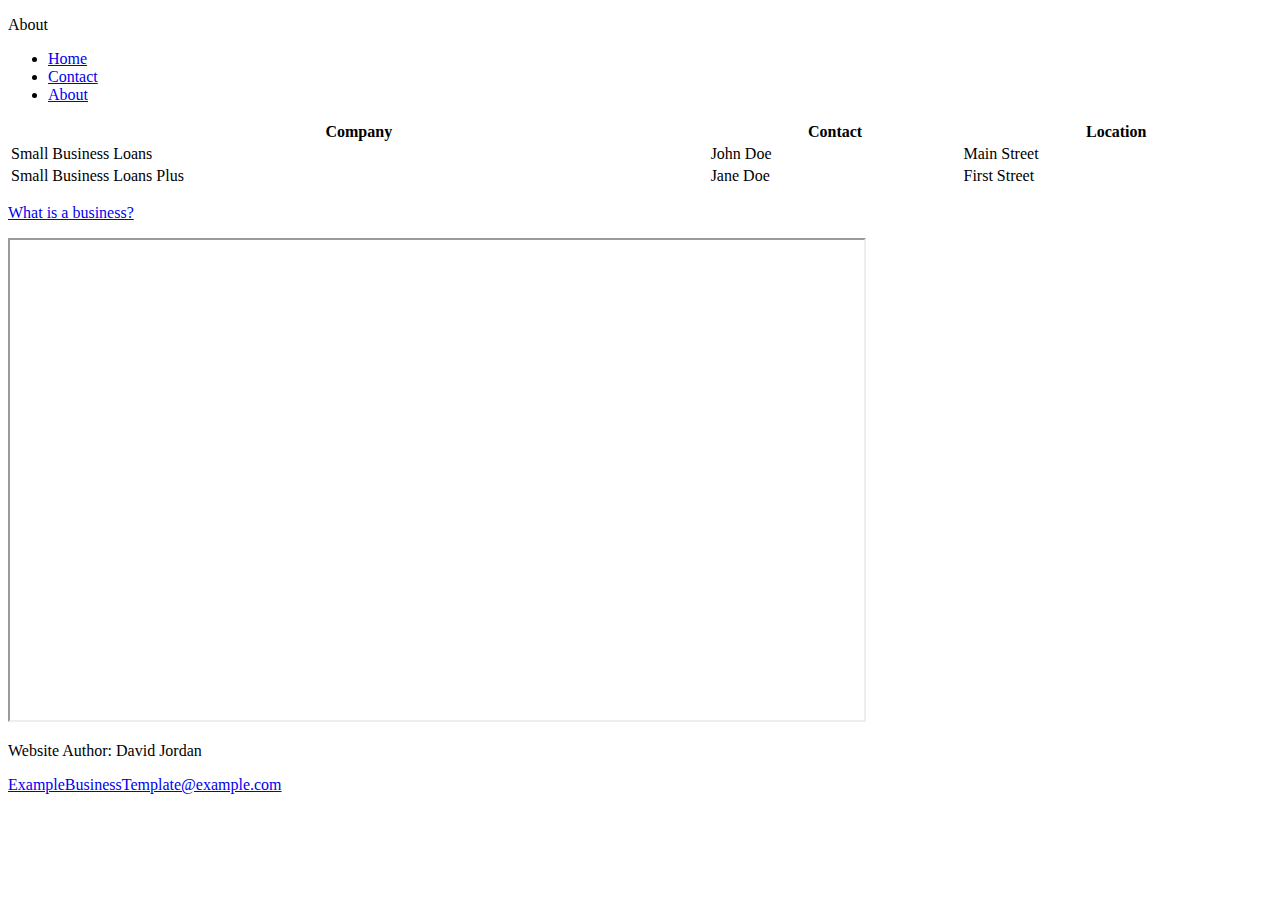
==== about.html @ 6efcb6fd "Update about.html" ====
<!DOCTYPE html>
<html>

<head>
  <!--Source: https://www.w3schools.com/css/css_howto.asp-->
  <link rel="stylesheet" href="mystylesheet.css">
  <!--Source: https://www.w3schools.com/tags/tag_meta.asp -->
    <meta charset="UTF-8">
    <meta name="description" content="Small Business Website Template">
    <meta name="author" content="David Jordan">
    <meta name="viewport" content="width=device-width, initial-scale=1.0">
</head>
  <body>
    <!--Source: https://www.w3schools.com/tags/tag_header.asp-->
    <header>
      <p>About</p>
    </header>
    <!--Source: https://www.w3schools.com/css/css_navbar_horizontal.asp-->
    <ul>
      <li><a href="https://djorda83.github.io/djorda83/">Home</a></li>
      <li><a href="https://djorda83.github.io/djorda83/contact.html">Contact</a></li>
      <li><a href="#">About</a></li>
    </ul>

    <!--Source: https://www.w3schools.com/html/tryit.asp?filename=tryhtml_table3-->

    <table style="width:100%">
      <tr>
        <th>Company</th>
        <th>Contact</th>
        <th>Location</th>
      </tr>
      <tr>
        <td>Small Business Loans</td>
        <td>John Doe</td>
        <td>Main Street</td>
      </tr>
      <tr>
        <td>Small Business Loans Plus</td>
        <td>Jane Doe</td>
        <td>First Street</td>
      </tr>
    </table>

    <!--Source: ttps://www.w3schools.com/html/html_youtube.asp-->
    <!--Source: https://www.w3schools.com/html/html_links.asp-->
    <p><a href="https://www.investopedia.com/terms/b/business.asp">What is a business?</a></p>
    <iframe width="854" height="480" src="https://www.youtube.com/embed/aozlwC3XwfY?autoplay=1&mute=1">
    </iframe>

  
    
    <!--
    Source: https://www.w3schools.com/tags/tag_footer.asp-->
    <footer>
      <p>Website Author: David Jordan</p>
      <a href="mailto:ExampleBusinessTemplate@example.com">ExampleBusinessTemplate@example.com</a>
    </footer>
  </body>

</html>
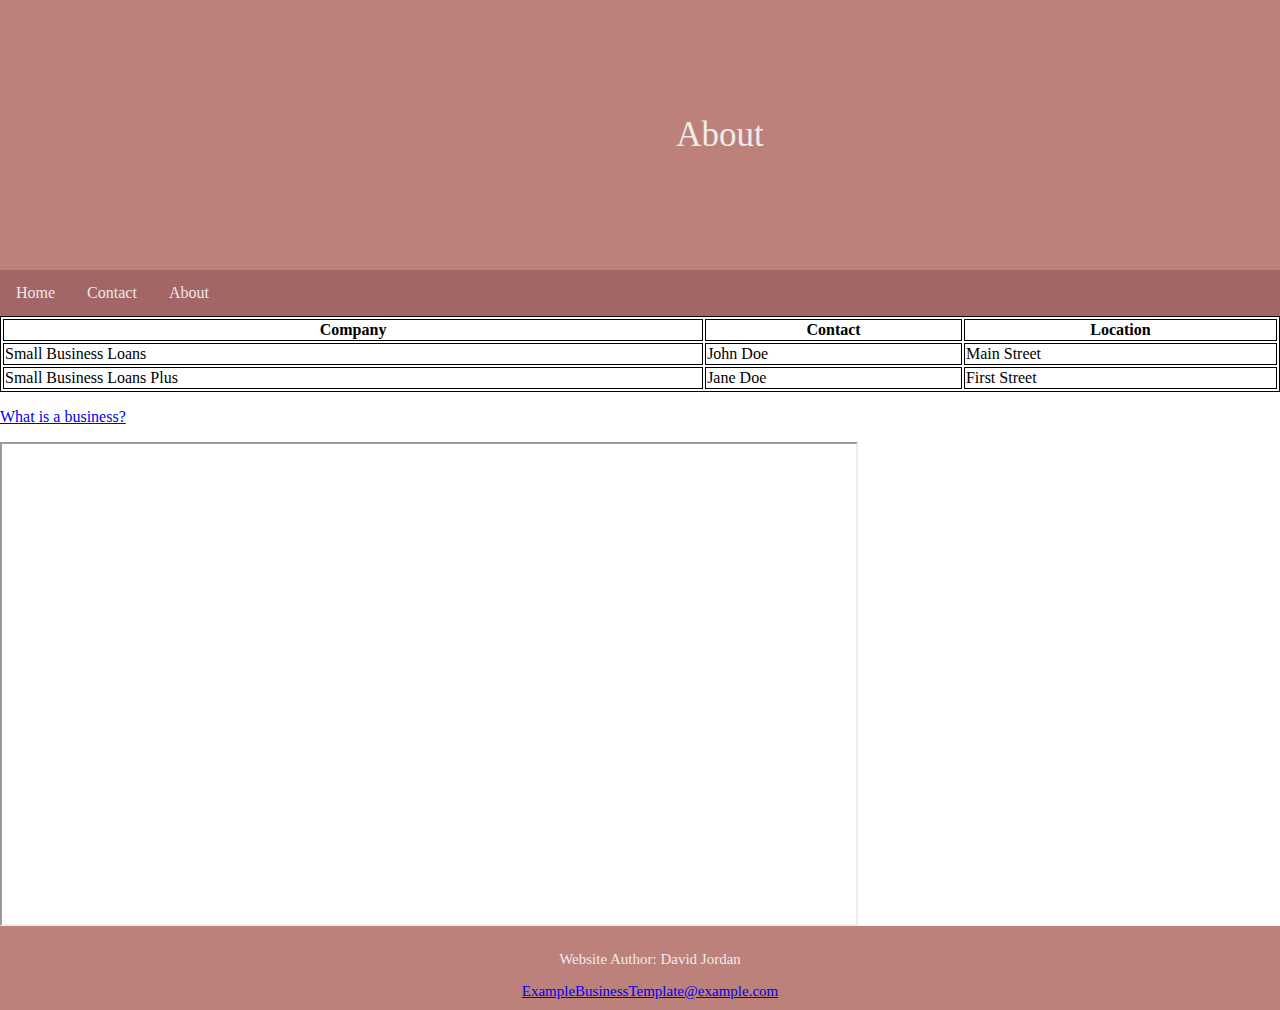
==== commit 9c4d7b9d: "Update about.html" ====
--- a/about.html
+++ b/about.html
@@ -2,6 +2,8 @@
 <html>
 
 <head>
+  <!--Source: https://www.w3schools.com/tags/tag_title.asp-->
+  <title>About</title>
   <!--Source: https://www.w3schools.com/css/css_howto.asp-->
   <link rel="stylesheet" href="mystylesheet.css">
   <!--Source: https://www.w3schools.com/tags/tag_meta.asp -->
--- a/mystylesheet.css
+++ b/mystylesheet.css
@@ -0,0 +1,66 @@
+
+/*Source: https://www.30secondsofcode.org/css/s/footer-at-the-bottom*/
+body {
+  margin: 0;
+  min-height: 100vh;
+  display: flex;
+  flex-direction: column;
+}
+/*Source: https://www.w3schools.com/howto/howto_css_style_header.asp*/
+/*Source: https://www.w3schools.com/tags/att_width.asp*/
+header {
+  padding: 80px;
+  text-align: center;
+  background: #bc817b;
+  color: #efebeb;
+  font-size: 35px;
+  width: 100%;
+}
+/*Source: https://www.w3schools.com/howto/howto_css_fixed_footer.asp*/
+/*Source: https://www.30secondsofcode.org/css/s/footer-at-the-bottom*/
+footer {
+  padding: 10px;
+  text-align: center;
+  background: #bc817b;
+  color: #efebeb;
+  font-size: 15px;
+  position: static;
+  bottom: 0;
+  width: 100%;
+  margin-top: auto;
+  
+}
+/*Source: https://www.w3schools.com/html/tryit.asp?filename=tryhtml_table3*/
+li {
+  display: inline;
+}
+table, th, td {
+  border:1px solid black;
+}
+
+
+/*Source: https://www.w3schools.com/css/css_navbar_horizontal.asp*/
+
+li {
+  float: left;
+}
+
+ul {
+  list-style-type: none;
+  margin: 0;
+  padding: 0;
+  overflow: hidden;
+  background-color: #a36666;
+}
+
+li a {
+  display: block;
+  color: #eee7e7;
+  text-align: center;
+  padding: 14px 16px;
+  text-decoration: none;
+}
+
+li a:hover {
+  background-color: #2a2727;
+}
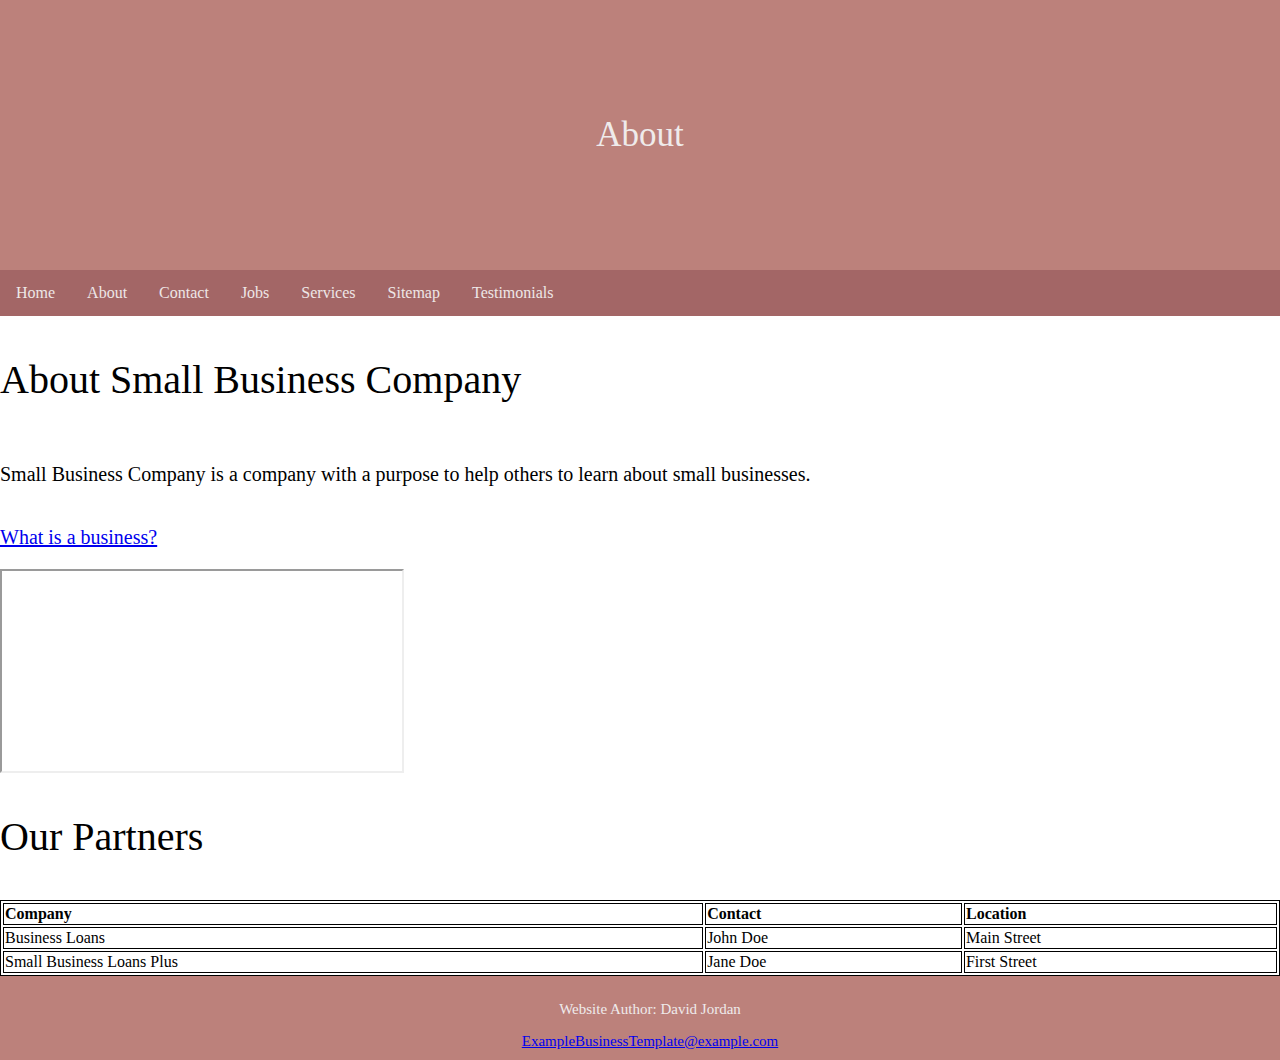
==== commit 48359a0a: "Update about.html" ====
--- a/about.html
+++ b/about.html
@@ -7,57 +7,67 @@
   <!--Source: https://www.w3schools.com/css/css_howto.asp-->
   <link rel="stylesheet" href="mystylesheet.css">
   <!--Source: https://www.w3schools.com/tags/tag_meta.asp -->
-    <meta charset="UTF-8">
-    <meta name="description" content="Small Business Website Template">
-    <meta name="author" content="David Jordan">
-    <meta name="viewport" content="width=device-width, initial-scale=1.0">
+  <meta charset="UTF-8">
+  <meta name="description" content="Small Business Website Template About Page">
+  <meta name="keywords" content="Small Business, Testimonial Page, HTML, CSS">
+  <meta name="author" content="David Jordan">
+  <meta name="viewport" content="width=device-width, initial-scale=1.0">
 </head>
-  <body>
-    <!--Source: https://www.w3schools.com/tags/tag_header.asp-->
-    <header>
-      <p>About</p>
-    </header>
-    <!--Source: https://www.w3schools.com/css/css_navbar_horizontal.asp-->
-    <ul>
-      <li><a href="https://djorda83.github.io/djorda83/">Home</a></li>
-      <li><a href="https://djorda83.github.io/djorda83/contact.html">Contact</a></li>
-      <li><a href="#">About</a></li>
-    </ul>
 
-    <!--Source: https://www.w3schools.com/html/tryit.asp?filename=tryhtml_table3-->
+<body>
+  <!--Source: https://www.w3schools.com/tags/tag_header.asp-->
+  <header>
+    <p>About</p>
+  </header>
+  <!--Source: https://www.w3schools.com/css/css_navbar_horizontal.asp-->
+  <ul>
+    <li><a href="https://djorda83.github.io/djorda83/">Home</a></li>
+    <li><a href="">About</a></li>
+    <li><a href="https://djorda83.github.io/djorda83/contact.html">Contact</a></li>
+    <li><a href="https://djorda83.github.io/djorda83/jobs.html">Jobs</a></li>
+    <li><a href="https://djorda83.github.io/djorda83/services.html">Services</a></li>
+    <li><a href="https://djorda83.github.io/djorda83/sitemap.html">Sitemap</a></li>
+    <li><a href="https://djorda83.github.io/djorda83/testimonials.html">Testimonials</a></li>
+  </ul>
 
-    <table style="width:100%">
-      <tr>
-        <th>Company</th>
-        <th>Contact</th>
-        <th>Location</th>
-      </tr>
-      <tr>
-        <td>Small Business Loans</td>
-        <td>John Doe</td>
-        <td>Main Street</td>
-      </tr>
-      <tr>
-        <td>Small Business Loans Plus</td>
-        <td>Jane Doe</td>
-        <td>First Street</td>
-      </tr>
-    </table>
+  <!--Source: https://www.w3schools.com/html/tryit.asp?filename=tryhtml_table3-->
+  <p style="font-size: 40px; text-align: left">About Small Business Company</p>
+  <p style="font-size: 20px;">Small Business Company is a company with a purpose to help others to learn about small
+    businesses.</p>
 
-    <!--Source: ttps://www.w3schools.com/html/html_youtube.asp-->
-    <!--Source: https://www.w3schools.com/html/html_links.asp-->
-    <p><a href="https://www.investopedia.com/terms/b/business.asp">What is a business?</a></p>
-    <iframe width="854" height="480" src="https://www.youtube.com/embed/aozlwC3XwfY?autoplay=1&mute=1">
-    </iframe>
 
-  
-    
-    <!--
+  <!--Source: ttps://www.w3schools.com/html/html_youtube.asp-->
+  <!--Source: https://www.w3schools.com/html/html_links.asp-->
+  <p style="font-size: 20px; text-align: justify;"><a href="https://www.investopedia.com/terms/b/business.asp">What is a
+      business?</a></p>
+  <iframe style="margin: left;" width="400" height="200" src="https://www.youtube.com/embed/aozlwC3XwfY?mute=1">
+  </iframe>
+  <p style="font-size: 40px; text-align: left">Our Partners</p>
+  <table style="width:100%; text-align: left;">
+    <tr>
+      <th>Company</th>
+      <th>Contact</th>
+      <th>Location</th>
+    </tr>
+    <tr>
+      <td>Business Loans</td>
+      <td>John Doe</td>
+      <td>Main Street</td>
+    </tr>
+    <tr>
+      <td>Small Business Loans Plus</td>
+      <td>Jane Doe</td>
+      <td>First Street</td>
+    </tr>
+  </table>
+
+
+  <!--
     Source: https://www.w3schools.com/tags/tag_footer.asp-->
-    <footer>
-      <p>Website Author: David Jordan</p>
-      <a href="mailto:ExampleBusinessTemplate@example.com">ExampleBusinessTemplate@example.com</a>
-    </footer>
-  </body>
+  <footer>
+    <p>Website Author: David Jordan</p>
+    <a href="mailto:ExampleBusinessTemplate@example.com">ExampleBusinessTemplate@example.com</a>
+  </footer>
+</body>
 
 </html>
--- a/mystylesheet.css
+++ b/mystylesheet.css
@@ -1,11 +1,15 @@
+/*Source: https://www.30secondsofcode.org/css/s/footer-at-the-bottom*/
 
-/*Source: https://www.30secondsofcode.org/css/s/footer-at-the-bottom*/
 body {
   margin: 0;
   min-height: 100vh;
   display: flex;
   flex-direction: column;
+  width: 100%;
+  /*Source: https://www.w3schools.com/cssref/css3_pr_overflow-x.php*/
+  overflow-x: hidden;
 }
+
 /*Source: https://www.w3schools.com/howto/howto_css_style_header.asp*/
 /*Source: https://www.w3schools.com/tags/att_width.asp*/
 header {
@@ -14,7 +18,6 @@
   background: #bc817b;
   color: #efebeb;
   font-size: 35px;
-  width: 100%;
 }
 /*Source: https://www.w3schools.com/howto/howto_css_fixed_footer.asp*/
 /*Source: https://www.30secondsofcode.org/css/s/footer-at-the-bottom*/
